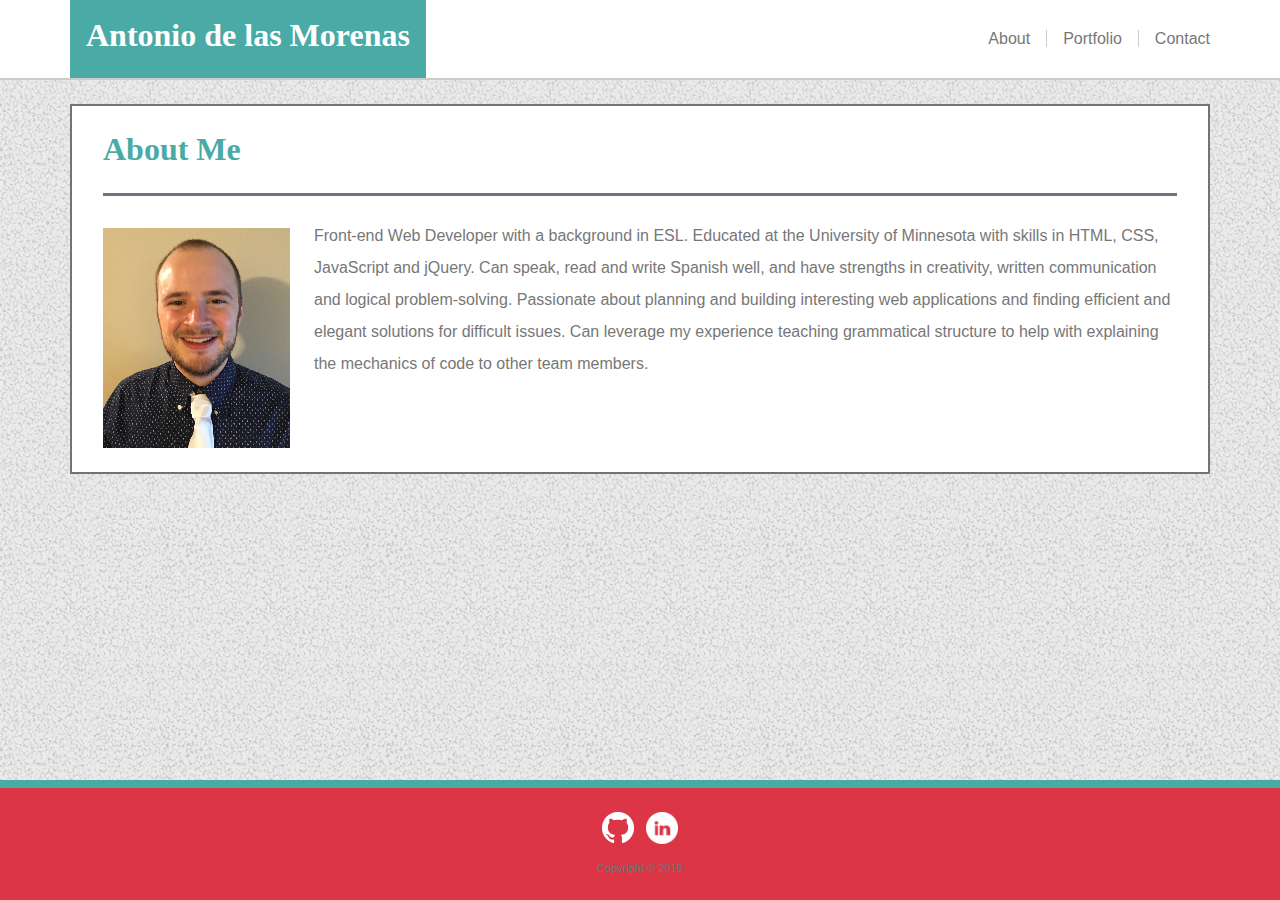
==== index.html @ 0104ee59 "Added images in the footer with links to my LinkedIn and GitHub" ====
<!DOCTYPE html>
<html lang="en">

<head>
  <meta charset="UTF-8">

  <title>Antonio de las Morenas</title>

  <meta name="viewport" content="width-device-width, initial-scale=1">

  <!--Linking our Bootstrap .css file, which is modified by a .scss file of the same name (custom.scss)-->
  <link rel="stylesheet" href="custom.css">

  <link rel="stylesheet" type="text/css" href="assets/css/style.css">

  <script src="https://code.jquery.com/jquery-3.4.1.min.js"
    integrity="sha256-CSXorXvZcTkaix6Yvo6HppcZGetbYMGWSFlBw8HfCJo=" crossorigin="anonymous"></script>

  <script src="https://maxcdn.bootstrapcdn.com/bootstrap/4.3.1/js/bootstrap.min.js"></script>

  <script src="assets/javascript/portfolio.js"></script>
</head>

<body class="d-flex flex-column">
  <div id="not-footer">
    <nav class="navbar navbar-expand-md navbar-light border-bottom border-dark bg-white p-0">
      <div class="container px-0">
        <div class="navbar-brand m-0 bg-info p-3">
          <h2 class="text-white">Antonio de las Morenas</h2>
        </div>
        <button class="navbar-toggler" type="button" data-toggle="collapse" data-target="#pageLinks"
          aria-controls="pageLinks" aria-expanded="false" aria-label="Toggle navigation">
          <span class="navbar-toggler-icon"></span>
        </button>
        <div class="collapse navbar-collapse" id="pageLinks">
          <ul class="navbar-nav ml-auto">
            <li class="nav-item">
              <a class="nav-link text-primary py-0 my-2" href="index.html">About<span
                  class="pr-3 d-none d-md-inline border-right border-dark"
                  style="border-width: 1px !important;"></span></a>
            </li>
            <li class="nav-item">
              <a class="nav-link text-primary py-0 my-2" href="portfolio.html">Portfolio<span
                  class="pr-3 d-none d-md-inline border-right border-dark"
                  style="border-width: 1px !important;"></span></a>
            </li>
            <li class="nav-item">
              <a class="nav-link text-primary pr-0" href="contact.html">Contact</a>
            </li>
          </ul>
        </div>
      </div>
    </nav>

    <div class="container bg-white">
      <div class="row mt-4 mb-5">
        <div id="mainArea" class="col-md-12 border border-secondary">

          <h2 class="text-info mx-3 py-4 border-bottom border-secondary" style="border-width: 3px !important;">About Me
          </h2>

          <div class="float-left ml-3 mr-4 my-4">
            <img src="assets/images/profile-picture.jpg" alt="profile picture" />
          </div>

          <p class="text-primary mx-3 mt-4" style="line-height: 2;">Front-end Web Developer with a background in ESL.
            Educated at the University of Minnesota with skills in HTML, CSS, JavaScript and jQuery. Can speak, read and
            write Spanish well, and have strengths in creativity, written communication and logical problem-solving.
            Passionate about planning and building interesting web applications and finding efficient and elegant
            solutions for difficult issues. Can leverage my experience teaching grammatical structure to help with
            explaining the mechanics of code to other team members.</p>
        </div>
      </div>
    </div>
  </div>

  <footer class="footer mt-auto py-4 bg-danger border-top border-info text-center"
    style="border-width: 8px !important;">
    <a href="https://github.com/ajdlm" target="_blank">
      <img src="assets/images/GitHub-Mark-Light.png" alt="GitHub" class="mr-2 mb-2 linkImage">
    </a>

    <a href="https://www.linkedin.com/in/antoniodelasmorenas/" target="_blank">
      <img src="assets/images/LinkedInLogo.png" alt="LinkedIn" height="32px" class="mb-2 linkImage">
    </a>

    <p class="text-center text-secondary m-0 pt-2" style="font-size: 11px;">Copyright © 2019</p>
  </footer>
</body>

</html>
---- assets/css/style.css ----
html,
body {
    height: 100%;
}

body {
    background-image: url("../images/background.png");
}

#not-footer {
    flex: 1 0 auto;
}

.modal-content {
    border: none !important;
}

.portfolio-picture, .portfolio-title {
    cursor: pointer;
}

.linkImage {
    cursor: pointer;
    transition: all .2s ease-in-out;
}

.linkImage:hover {
    transform: scale(1.1);
}

@media screen and (max-width: 575px) {
    #mainArea {
        border-right: none !important;
        border-left: none !important;
    }
}
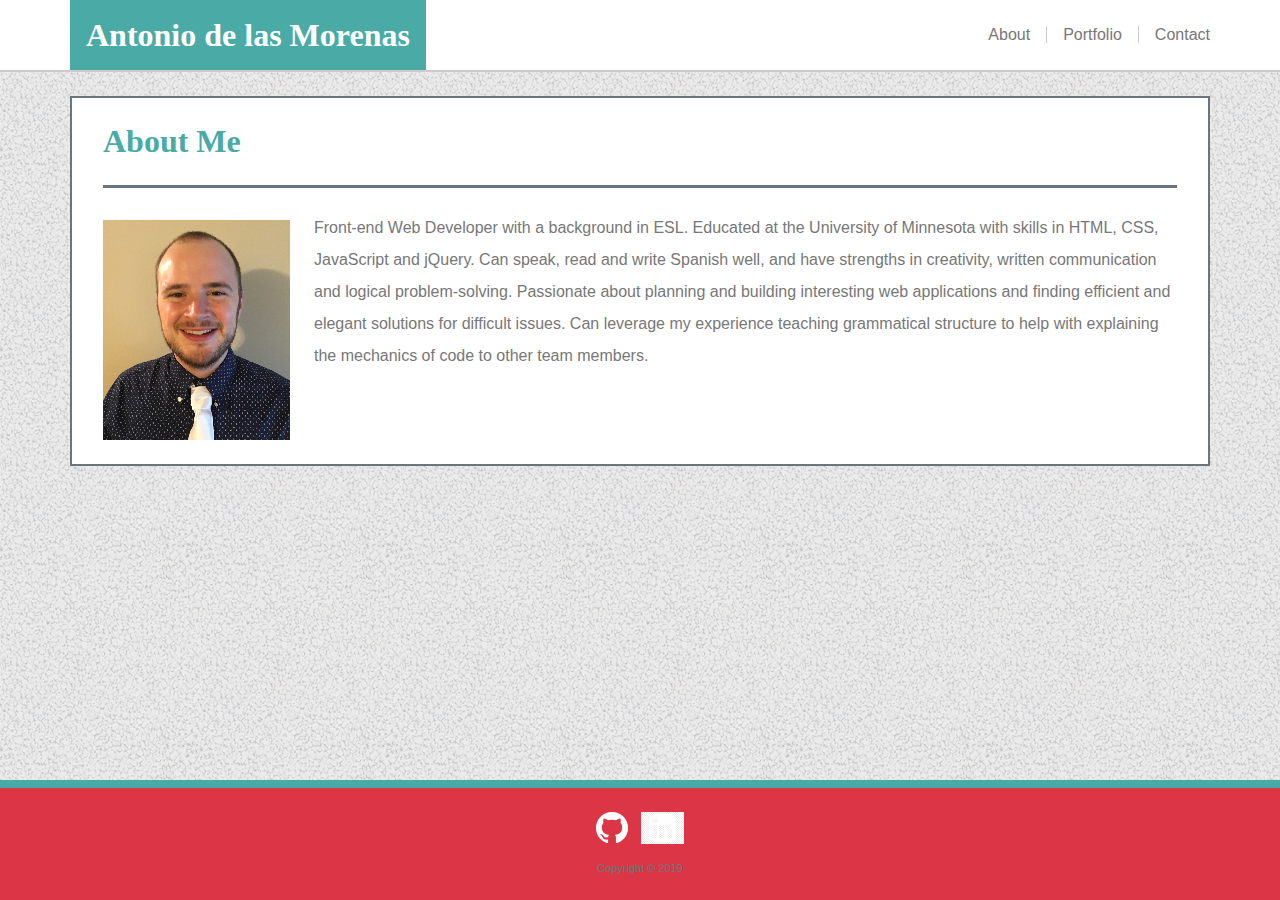
==== commit 2ce1b1e6: "Added my email address, my telephone number and a link to my LinkedIn to the contact page" ====
--- a/index.html
+++ b/index.html
@@ -2,23 +2,25 @@
 <html lang="en">
 
 <head>
-  <meta charset="UTF-8">
+    <meta charset="UTF-8">
 
-  <title>Antonio de las Morenas</title>
+    <title>Contact</title>
 
-  <meta name="viewport" content="width-device-width, initial-scale=1">
+    <meta name="viewport" content="width-device-width, initial-scale=1">
 
-  <!--Linking our Bootstrap .css file, which is modified by a .scss file of the same name (custom.scss)-->
-  <link rel="stylesheet" href="custom.css">
+    <!--Linking our Bootstrap .css file, which is modified by a .scss file of the same name (custom.scss)-->
+    <link rel="stylesheet" href="custom.css">
 
-  <link rel="stylesheet" type="text/css" href="assets/css/style.css">
+    <link rel=stylesheet href="https://cdnjs.cloudflare.com/ajax/libs/font-awesome/5.10.2/css/all.css">
 
-  <script src="https://code.jquery.com/jquery-3.4.1.min.js"
-    integrity="sha256-CSXorXvZcTkaix6Yvo6HppcZGetbYMGWSFlBw8HfCJo=" crossorigin="anonymous"></script>
+    <link rel="stylesheet" type="text/css" href="assets/css/style.css">
 
-  <script src="https://maxcdn.bootstrapcdn.com/bootstrap/4.3.1/js/bootstrap.min.js"></script>
+    <script src="https://code.jquery.com/jquery-3.4.1.min.js"
+        integrity="sha256-CSXorXvZcTkaix6Yvo6HppcZGetbYMGWSFlBw8HfCJo=" crossorigin="anonymous"></script>
 
-  <script src="assets/javascript/portfolio.js"></script>
+    <script src="https://maxcdn.bootstrapcdn.com/bootstrap/4.3.1/js/bootstrap.min.js"></script>
+
+    <script src="assets/javascript/portfolio.js"></script>
 </head>
 
 <body class="d-flex flex-column">
@@ -26,7 +28,7 @@
     <nav class="navbar navbar-expand-md navbar-light border-bottom border-dark bg-white p-0">
       <div class="container px-0">
         <div class="navbar-brand m-0 bg-info p-3">
-          <h2 class="text-white">Antonio de las Morenas</h2>
+          <h2 id="brandText" class="text-white mb-0">Antonio de las Morenas</h2>
         </div>
         <button class="navbar-toggler" type="button" data-toggle="collapse" data-target="#pageLinks"
           aria-controls="pageLinks" aria-expanded="false" aria-label="Toggle navigation">
@@ -81,7 +83,7 @@
     </a>
 
     <a href="https://www.linkedin.com/in/antoniodelasmorenas/" target="_blank">
-      <img src="assets/images/LinkedInLogo.png" alt="LinkedIn" height="32px" class="mb-2 linkImage">
+      <img src="assets/images/LinkedIn-Logo.png" alt="LinkedIn" height="32px" class="mb-2 linkImage">
     </a>
 
     <p class="text-center text-secondary m-0 pt-2" style="font-size: 11px;">Copyright © 2019</p>
--- a/assets/css/style.css
+++ b/assets/css/style.css
@@ -9,6 +9,15 @@
 
 #not-footer {
     flex: 1 0 auto;
+}
+
+#contactStuff {
+    background-image: url("../images/small-bg-2.png");
+    height: calc(100% - 48px);
+}
+
+#contactLinkedIn {
+    font-size: 35px;
 }
 
 .modal-content {
@@ -28,9 +37,29 @@
     transform: scale(1.1);
 }
 
+@media screen and (max-width: 780px) {
+    #contactStuff {
+        margin: 0 31px 32px 16px !important;
+    }
+
+    #entireForm {
+        padding-bottom: 20px !important;
+    }
+}
+
 @media screen and (max-width: 575px) {
+    #brandText {
+        font-size: 1.25rem;
+    }
+
     #mainArea {
         border-right: none !important;
         border-left: none !important;
     }
+}
+
+@media screen and (max-width: 359px) {
+    #brandText {
+        font-size: 1.05rem;
+    }
 }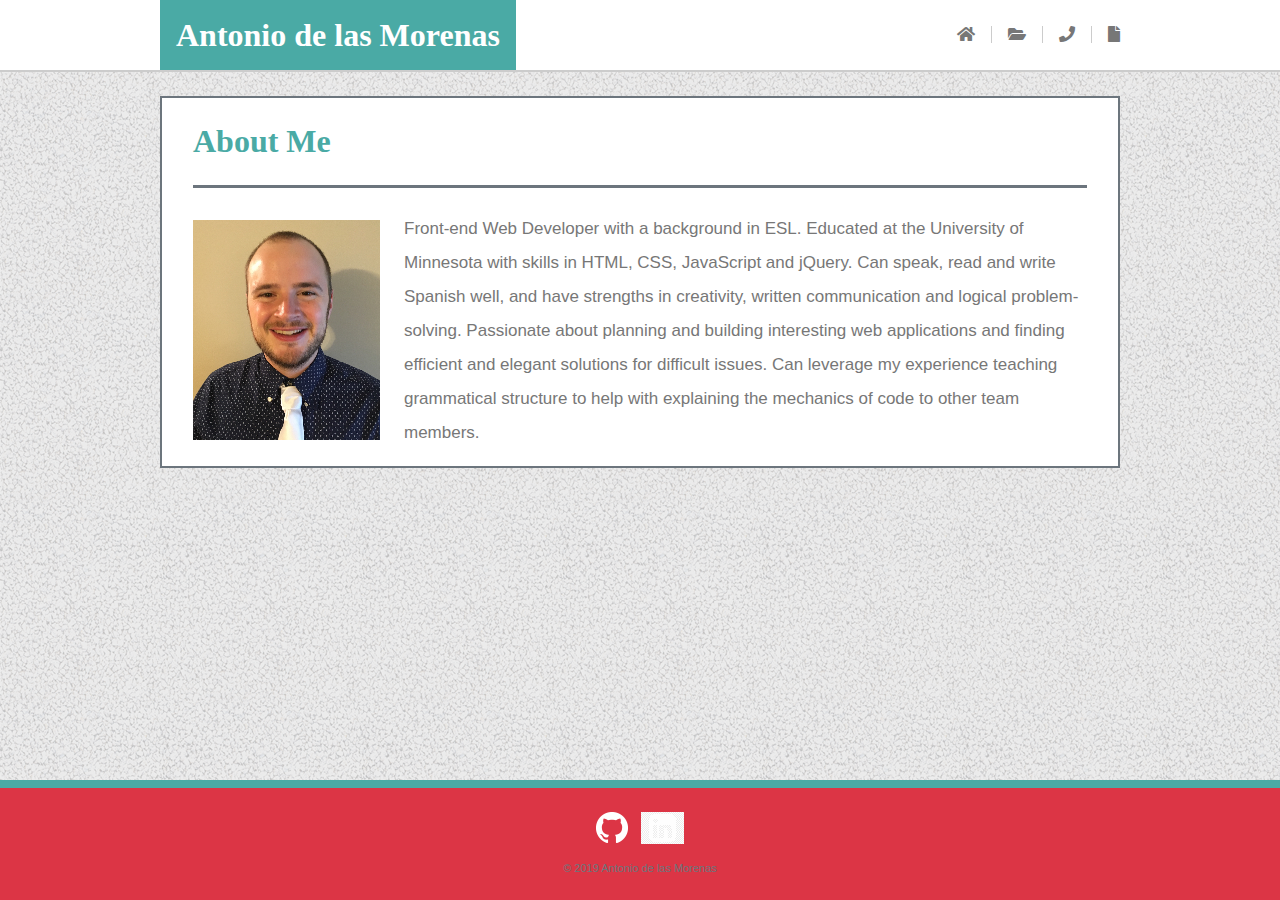
==== commit 3a6081b1: "Cleaned up images folder, made various instances of text more mobile-responsive, made it so textarea" ====
--- a/index.html
+++ b/index.html
@@ -2,31 +2,31 @@
 <html lang="en">
 
 <head>
-    <meta charset="UTF-8">
+  <meta charset="UTF-8">
 
-    <title>Contact</title>
+  <title>Antonio de las Morenas</title>
 
-    <meta name="viewport" content="width-device-width, initial-scale=1">
+  <meta name="viewport" content="width-device-width, initial-scale=1">
 
-    <!--Linking our Bootstrap .css file, which is modified by a .scss file of the same name (custom.scss)-->
-    <link rel="stylesheet" href="custom.css">
+  <!--Linking our Bootstrap .css file, which is modified by a .scss file of the same name (custom.scss)-->
+  <link rel="stylesheet" href="custom.css">
 
-    <link rel=stylesheet href="https://cdnjs.cloudflare.com/ajax/libs/font-awesome/5.10.2/css/all.css">
+  <link rel=stylesheet href="https://cdnjs.cloudflare.com/ajax/libs/font-awesome/5.10.2/css/all.css">
 
-    <link rel="stylesheet" type="text/css" href="assets/css/style.css">
+  <link rel="stylesheet" type="text/css" href="assets/css/style.css">
 
-    <script src="https://code.jquery.com/jquery-3.4.1.min.js"
-        integrity="sha256-CSXorXvZcTkaix6Yvo6HppcZGetbYMGWSFlBw8HfCJo=" crossorigin="anonymous"></script>
+  <script src="https://code.jquery.com/jquery-3.4.1.min.js"
+    integrity="sha256-CSXorXvZcTkaix6Yvo6HppcZGetbYMGWSFlBw8HfCJo=" crossorigin="anonymous"></script>
 
-    <script src="https://maxcdn.bootstrapcdn.com/bootstrap/4.3.1/js/bootstrap.min.js"></script>
+  <script src="https://maxcdn.bootstrapcdn.com/bootstrap/4.3.1/js/bootstrap.min.js"></script>
 
-    <script src="assets/javascript/portfolio.js"></script>
+  <script src="assets/javascript/portfolio.js"></script>
 </head>
 
 <body class="d-flex flex-column">
   <div id="not-footer">
     <nav class="navbar navbar-expand-md navbar-light border-bottom border-dark bg-white p-0">
-      <div class="container px-0">
+      <div id="headerContainer" class="container px-0">
         <div class="navbar-brand m-0 bg-info p-3">
           <h2 id="brandText" class="text-white mb-0">Antonio de las Morenas</h2>
         </div>
@@ -35,19 +35,30 @@
           <span class="navbar-toggler-icon"></span>
         </button>
         <div class="collapse navbar-collapse" id="pageLinks">
-          <ul class="navbar-nav ml-auto">
-            <li class="nav-item">
-              <a class="nav-link text-primary py-0 my-2" href="index.html">About<span
-                  class="pr-3 d-none d-md-inline border-right border-dark"
-                  style="border-width: 1px !important;"></span></a>
+          <ul class="navbar-nav ml-md-auto py-2 py-md-0">
+            <li class="nav-item ml-auto">
+              <a class="nav-link text-primary py-0 pr-2 my-2" href="index.html"><i class="fas fa-home"></i>
+                <p class="aboutFont d-none">About</p><span class="pr-3 d-inline border-right border-dark"
+                  style="border-width: 1px !important;"></span>
+              </a>
             </li>
             <li class="nav-item">
-              <a class="nav-link text-primary py-0 my-2" href="portfolio.html">Portfolio<span
-                  class="pr-3 d-none d-md-inline border-right border-dark"
-                  style="border-width: 1px !important;"></span></a>
+              <a class="nav-link text-primary py-0 px-2 my-2" href="portfolio.html"><i class="fas fa-folder-open"></i>
+                <p class="portfolioFont d-none">Portfolio</p><span
+                  class="pr-3 d-inline border-right border-dark" style="border-width: 1px !important;"></span>
+              </a>
             </li>
             <li class="nav-item">
-              <a class="nav-link text-primary pr-0" href="contact.html">Contact</a>
+              <a class="nav-link text-primary py-0 px-2 my-2" href="contact.html"><i class="fas fa-phone"></i>
+                <p class="contactFont d-none mb-0">Contact</p><span
+                  class="pr-3 d-inline border-right border-dark" style="border-width: 1px !important;"></span>
+              </a>
+            </li>
+            <li class="nav-item mr-auto">
+              <a class="nav-link text-primary pr-0 pl-2" href="assets/delasMorenas_Antonio_Resume.pdf" target="_blank"><i
+                  class="fas fa-file"></i>
+                <p class="resumeFont d-none mb-0">Resume</p>
+              </a>
             </li>
           </ul>
         </div>
@@ -62,10 +73,10 @@
           </h2>
 
           <div class="float-left ml-3 mr-4 my-4">
-            <img src="assets/images/profile-picture.jpg" alt="profile picture" />
+            <img id="profPic" src="assets/images/profile-picture.jpg" alt="profile picture" />
           </div>
 
-          <p class="text-primary mx-3 mt-4" style="line-height: 2;">Front-end Web Developer with a background in ESL.
+          <p id="summaryText" class="text-primary mx-3 mt-4" style="line-height: 2;">Front-end Web Developer with a background in ESL.
             Educated at the University of Minnesota with skills in HTML, CSS, JavaScript and jQuery. Can speak, read and
             write Spanish well, and have strengths in creativity, written communication and logical problem-solving.
             Passionate about planning and building interesting web applications and finding efficient and elegant
@@ -86,7 +97,7 @@
       <img src="assets/images/LinkedIn-Logo.png" alt="LinkedIn" height="32px" class="mb-2 linkImage">
     </a>
 
-    <p class="text-center text-secondary m-0 pt-2" style="font-size: 11px;">Copyright © 2019</p>
+    <p class="text-center text-secondary m-0 pt-2" style="font-size: 11px;">© 2019 Antonio de las Morenas</p>
   </footer>
 </body>
 
--- a/assets/css/style.css
+++ b/assets/css/style.css
@@ -12,15 +12,28 @@
 }
 
 #contactStuff {
-    background-image: url("../images/small-bg-2.png");
+    background-image: url("../images/small-bg.png");
     height: calc(100% - 48px);
+}
+
+#inputMessage {
+    resize: none;
 }
 
 #contactLinkedIn {
     font-size: 35px;
 }
 
-.modal-content {
+#summaryText, #contactStuff, #contactStuff > h6 {
+    font-size: 17px;
+}
+
+.navbar-nav {
+    display: flex;
+    flex-flow: row nowrap;
+}
+
+.modal-content, .modal-header {
     border: none !important;
 }
 
@@ -37,7 +50,19 @@
     transform: scale(1.1);
 }
 
-@media screen and (max-width: 780px) {
+@media screen and (min-width: 1200px) {
+    .container {
+        max-width: 960px;
+    }
+}
+
+@media screen and (max-width: 767px) {
+    #headerContainer {
+        min-width: 100%;
+        margin: 0 !important;
+        background: #4aaaa5;
+    }
+
     #contactStuff {
         margin: 0 31px 32px 16px !important;
     }
@@ -45,11 +70,30 @@
     #entireForm {
         padding-bottom: 20px !important;
     }
+
+    .navbar-toggler {
+        margin-right: 16px;
+    }
+
+    .navbar-brand {
+        margin-left: auto;
+        margin-right: auto;
+    }
+
+    .navbar-nav {
+        background: #666666;
+        width: 100%;
+    }
+
+    .nav-link {
+        color: white !important;
+        font-size: 20px;
+    }
 }
 
 @media screen and (max-width: 575px) {
-    #brandText {
-        font-size: 1.25rem;
+    #brandText, h2 {
+        font-size: 1.75rem;
     }
 
     #mainArea {
@@ -58,8 +102,36 @@
     }
 }
 
+@media screen and (max-width: 447px) {
+    #brandText, h2 {
+        font-size: 1.3rem;
+    }
+
+    h4 {
+        font-size: 1.2rem;
+    }
+}
+
+@media screen and (max-width: 374px) {
+    #summaryText {
+        font-size: 15px;
+    }
+}
+
 @media screen and (max-width: 359px) {
-    #brandText {
-        font-size: 1.05rem;
+    #profPic {
+        max-width: 160px;
+    }
+
+    #summaryText {
+        font-size: 14px;
+    }
+
+    #brandText, h2 {
+        font-size: 1.07rem;
+    }
+
+    h4 {
+        font-size: 1rem;
     }
 }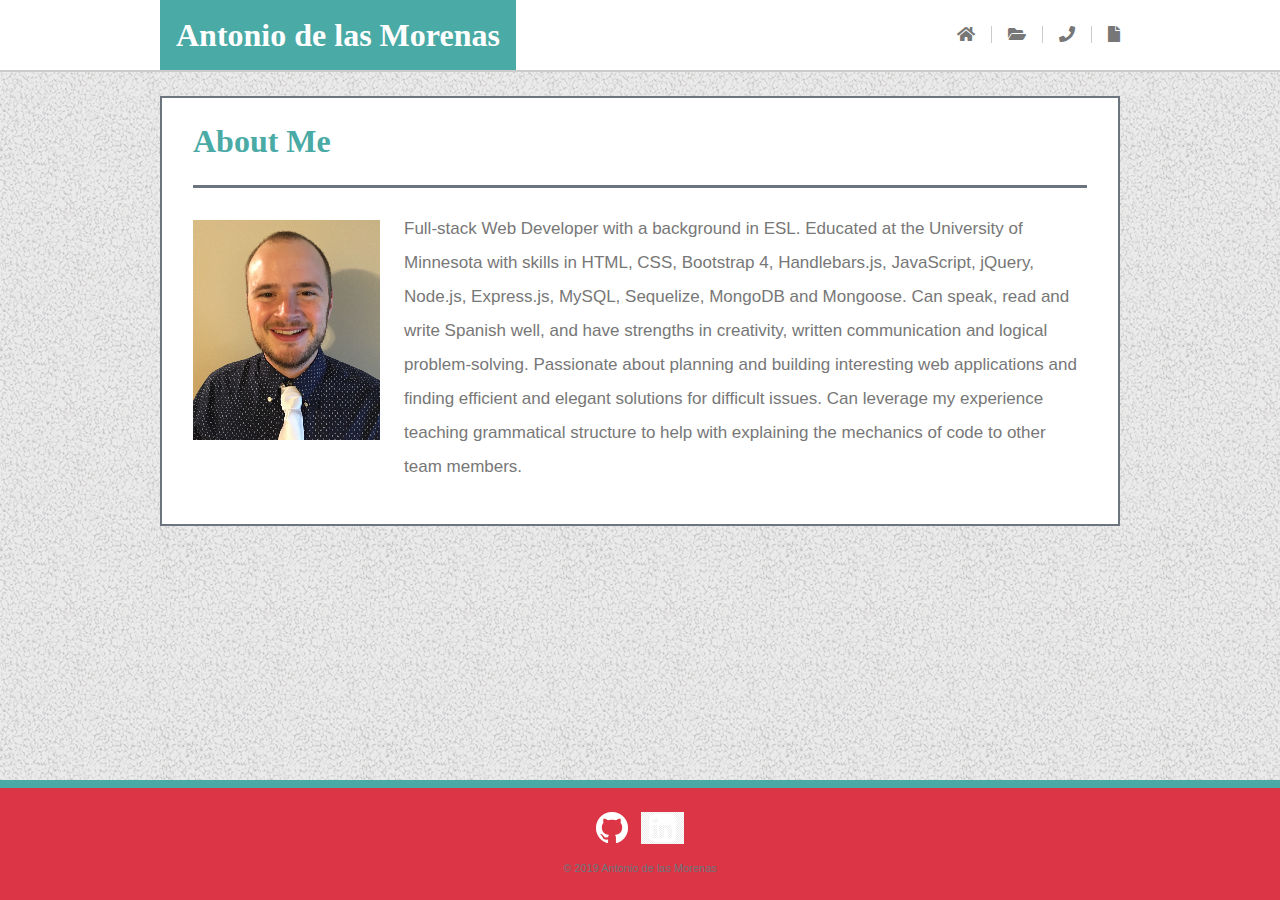
==== commit b11cc5cf: "Changed my About Me section to reflect the skills I've learned since I last updated my portfolio" ====
--- a/index.html
+++ b/index.html
@@ -1,104 +1,173 @@
 <!DOCTYPE html>
 <html lang="en">
+  <head>
+    <meta charset="UTF-8" />
 
-<head>
-  <meta charset="UTF-8">
+    <title>Antonio de las Morenas</title>
 
-  <title>Antonio de las Morenas</title>
+    <meta name="viewport" content="width-device-width, initial-scale=1" />
 
-  <meta name="viewport" content="width-device-width, initial-scale=1">
+    <!--Linking our Bootstrap .css file, which is modified by a .scss file of the same name (custom.scss)-->
+    <link rel="stylesheet" href="custom.css" />
 
-  <!--Linking our Bootstrap .css file, which is modified by a .scss file of the same name (custom.scss)-->
-  <link rel="stylesheet" href="custom.css">
+    <link
+      rel="stylesheet"
+      href="https://cdnjs.cloudflare.com/ajax/libs/font-awesome/5.10.2/css/all.css"
+    />
 
-  <link rel=stylesheet href="https://cdnjs.cloudflare.com/ajax/libs/font-awesome/5.10.2/css/all.css">
+    <link rel="stylesheet" type="text/css" href="assets/css/style.css" />
 
-  <link rel="stylesheet" type="text/css" href="assets/css/style.css">
+    <script
+      src="https://code.jquery.com/jquery-3.4.1.min.js"
+      integrity="sha256-CSXorXvZcTkaix6Yvo6HppcZGetbYMGWSFlBw8HfCJo="
+      crossorigin="anonymous"
+    ></script>
 
-  <script src="https://code.jquery.com/jquery-3.4.1.min.js"
-    integrity="sha256-CSXorXvZcTkaix6Yvo6HppcZGetbYMGWSFlBw8HfCJo=" crossorigin="anonymous"></script>
+    <script src="https://maxcdn.bootstrapcdn.com/bootstrap/4.3.1/js/bootstrap.min.js"></script>
 
-  <script src="https://maxcdn.bootstrapcdn.com/bootstrap/4.3.1/js/bootstrap.min.js"></script>
+    <script src="assets/javascript/portfolio.js"></script>
+  </head>
 
-  <script src="assets/javascript/portfolio.js"></script>
-</head>
+  <body class="d-flex flex-column">
+    <div id="not-footer">
+      <nav
+        class="navbar navbar-expand-md navbar-dark border-bottom border-dark bg-white p-0"
+      >
+        <div id="headerContainer" class="container px-0">
+          <div class="navbar-brand m-0 bg-info p-3">
+            <h2 id="brandText" class="text-white mb-0">
+              Antonio de las Morenas
+            </h2>
+          </div>
+          <button
+            class="navbar-toggler"
+            type="button"
+            data-toggle="collapse"
+            data-target="#pageLinks"
+            aria-controls="pageLinks"
+            aria-expanded="false"
+            aria-label="Toggle navigation"
+          >
+            <span class="navbar-toggler-icon"></span>
+          </button>
+          <div class="collapse navbar-collapse" id="pageLinks">
+            <ul class="navbar-nav ml-md-auto py-1 py-sm-2 py-md-0">
+              <li class="nav-item ml-auto">
+                <a
+                  class="nav-link text-primary py-0 pr-2 my-2"
+                  href="index.html"
+                  ><i class="fas fa-home"></i>
+                  <p class="aboutFont d-none">About</p>
+                  <span
+                    class="pr-3 d-inline border-right border-dark"
+                    style="border-width: 1px !important;"
+                  ></span>
+                </a>
+              </li>
+              <li class="nav-item">
+                <a
+                  class="nav-link text-primary py-0 px-2 my-2"
+                  href="portfolio.html"
+                  ><i class="fas fa-folder-open"></i>
+                  <p class="portfolioFont d-none">Portfolio</p>
+                  <span
+                    class="pr-3 d-inline border-right border-dark"
+                    style="border-width: 1px !important;"
+                  ></span>
+                </a>
+              </li>
+              <li class="nav-item">
+                <a
+                  class="nav-link text-primary py-0 px-2 my-2"
+                  href="contact.html"
+                  ><i class="fas fa-phone"></i>
+                  <p class="contactFont d-none mb-0">Contact</p>
+                  <span
+                    class="pr-3 d-inline border-right border-dark"
+                    style="border-width: 1px !important;"
+                  ></span>
+                </a>
+              </li>
+              <li class="nav-item mr-auto">
+                <a
+                  class="nav-link text-primary pr-0 pl-2"
+                  href="assets/delasMorenas_Antonio_Resume.pdf"
+                  target="_blank"
+                  ><i class="fas fa-file"></i>
+                  <p class="resumeFont d-none mb-0">Resume</p>
+                </a>
+              </li>
+            </ul>
+          </div>
+        </div>
+      </nav>
 
-<body class="d-flex flex-column">
-  <div id="not-footer">
-    <nav class="navbar navbar-expand-md navbar-light border-bottom border-dark bg-white p-0">
-      <div id="headerContainer" class="container px-0">
-        <div class="navbar-brand m-0 bg-info p-3">
-          <h2 id="brandText" class="text-white mb-0">Antonio de las Morenas</h2>
-        </div>
-        <button class="navbar-toggler" type="button" data-toggle="collapse" data-target="#pageLinks"
-          aria-controls="pageLinks" aria-expanded="false" aria-label="Toggle navigation">
-          <span class="navbar-toggler-icon"></span>
-        </button>
-        <div class="collapse navbar-collapse" id="pageLinks">
-          <ul class="navbar-nav ml-md-auto py-2 py-md-0">
-            <li class="nav-item ml-auto">
-              <a class="nav-link text-primary py-0 pr-2 my-2" href="index.html"><i class="fas fa-home"></i>
-                <p class="aboutFont d-none">About</p><span class="pr-3 d-inline border-right border-dark"
-                  style="border-width: 1px !important;"></span>
-              </a>
-            </li>
-            <li class="nav-item">
-              <a class="nav-link text-primary py-0 px-2 my-2" href="portfolio.html"><i class="fas fa-folder-open"></i>
-                <p class="portfolioFont d-none">Portfolio</p><span
-                  class="pr-3 d-inline border-right border-dark" style="border-width: 1px !important;"></span>
-              </a>
-            </li>
-            <li class="nav-item">
-              <a class="nav-link text-primary py-0 px-2 my-2" href="contact.html"><i class="fas fa-phone"></i>
-                <p class="contactFont d-none mb-0">Contact</p><span
-                  class="pr-3 d-inline border-right border-dark" style="border-width: 1px !important;"></span>
-              </a>
-            </li>
-            <li class="nav-item mr-auto">
-              <a class="nav-link text-primary pr-0 pl-2" href="assets/delasMorenas_Antonio_Resume.pdf" target="_blank"><i
-                  class="fas fa-file"></i>
-                <p class="resumeFont d-none mb-0">Resume</p>
-              </a>
-            </li>
-          </ul>
-        </div>
-      </div>
-    </nav>
+      <div class="container bg-white">
+        <div class="row mt-4 mb-5">
+          <div id="mainArea" class="col-md-12 border border-secondary">
+            <h2
+              class="text-info mx-3 py-4 border-bottom border-secondary"
+              style="border-width: 3px !important;"
+            >
+              About Me
+            </h2>
 
-    <div class="container bg-white">
-      <div class="row mt-4 mb-5">
-        <div id="mainArea" class="col-md-12 border border-secondary">
+            <div class="float-left ml-3 mr-4 my-4">
+              <img
+                id="profPic"
+                src="assets/images/profile-picture.jpg"
+                alt="profile picture"
+              />
+            </div>
 
-          <h2 class="text-info mx-3 py-4 border-bottom border-secondary" style="border-width: 3px !important;">About Me
-          </h2>
-
-          <div class="float-left ml-3 mr-4 my-4">
-            <img id="profPic" src="assets/images/profile-picture.jpg" alt="profile picture" />
+            <p
+              id="summaryText"
+              class="text-primary mx-3 pb-3 my-4"
+              style="line-height: 2;"
+            >
+              Full-stack Web Developer with a background in ESL. Educated at the
+              University of Minnesota with skills in HTML, CSS, Bootstrap 4,
+              Handlebars.js, JavaScript, jQuery, Node.js, Express.js, MySQL,
+              Sequelize, MongoDB and Mongoose. Can speak, read and write Spanish
+              well, and have strengths in creativity, written communication and
+              logical problem-solving. Passionate about planning and building
+              interesting web applications and finding efficient and elegant
+              solutions for difficult issues. Can leverage my experience
+              teaching grammatical structure to help with explaining the
+              mechanics of code to other team members.
+            </p>
           </div>
-
-          <p id="summaryText" class="text-primary mx-3 mt-4" style="line-height: 2;">Front-end Web Developer with a background in ESL.
-            Educated at the University of Minnesota with skills in HTML, CSS, JavaScript and jQuery. Can speak, read and
-            write Spanish well, and have strengths in creativity, written communication and logical problem-solving.
-            Passionate about planning and building interesting web applications and finding efficient and elegant
-            solutions for difficult issues. Can leverage my experience teaching grammatical structure to help with
-            explaining the mechanics of code to other team members.</p>
         </div>
       </div>
     </div>
-  </div>
 
-  <footer class="footer mt-auto py-4 bg-danger border-top border-info text-center"
-    style="border-width: 8px !important;">
-    <a href="https://github.com/ajdlm" target="_blank">
-      <img src="assets/images/GitHub-Mark-Light.png" alt="GitHub" class="mr-2 mb-2 linkImage">
-    </a>
+    <footer
+      class="footer mt-auto py-4 bg-danger border-top border-info text-center"
+      style="border-width: 8px !important;"
+    >
+      <a href="https://github.com/ajdlm" target="_blank">
+        <img
+          src="assets/images/GitHub-Mark-Light.png"
+          alt="GitHub"
+          class="mr-2 mb-2 linkImage"
+        />
+      </a>
 
-    <a href="https://www.linkedin.com/in/antoniodelasmorenas/" target="_blank">
-      <img src="assets/images/LinkedIn-Logo.png" alt="LinkedIn" height="32px" class="mb-2 linkImage">
-    </a>
+      <a
+        href="https://www.linkedin.com/in/antoniodelasmorenas/"
+        target="_blank"
+      >
+        <img
+          src="assets/images/LinkedIn-Logo.png"
+          alt="LinkedIn"
+          height="32px"
+          class="mb-2 linkImage"
+        />
+      </a>
 
-    <p class="text-center text-secondary m-0 pt-2" style="font-size: 11px;">© 2019 Antonio de las Morenas</p>
-  </footer>
-</body>
-
-</html>+      <p class="text-center text-secondary m-0 pt-2" style="font-size: 11px;">
+        © 2019 Antonio de las Morenas
+      </p>
+    </footer>
+  </body>
+</html>
--- a/assets/css/style.css
+++ b/assets/css/style.css
@@ -41,6 +41,10 @@
     cursor: pointer;
 }
 
+.portfolio-title {
+    margin-bottom: 12px !important;
+}
+
 .linkImage {
     cursor: pointer;
     transition: all .2s ease-in-out;
@@ -71,6 +75,10 @@
         padding-bottom: 20px !important;
     }
 
+    #contactLinkedIn {
+        padding-bottom: 12px;
+    }
+
     .navbar-toggler {
         margin-right: 16px;
     }
@@ -88,6 +96,15 @@
     .nav-link {
         color: white !important;
         font-size: 20px;
+    }
+
+    .nav-link > i:hover, .nav-link > p:hover {
+        color: white !important;
+    }
+
+    .nav-link > p:hover {
+        font-size: 16px;
+        padding-top: 4px !important;
     }
 }
 
@@ -110,9 +127,18 @@
     h4 {
         font-size: 1.2rem;
     }
+
+    .navbar-nav {
+        padding-top: 0 !important;
+        padding-bottom: 0 !important;
+    }
 }
 
 @media screen and (max-width: 374px) {
+    #entireForm, input, #contactStuff, #contactStuff > h6 {
+        font-size: 16px !important;
+    }
+
     #summaryText {
         font-size: 15px;
     }
@@ -121,6 +147,10 @@
 @media screen and (max-width: 359px) {
     #profPic {
         max-width: 160px;
+    }
+
+    #entireForm, input, #contactStuff, #contactStuff > h6 {
+        font-size: 15px !important;
     }
 
     #summaryText {
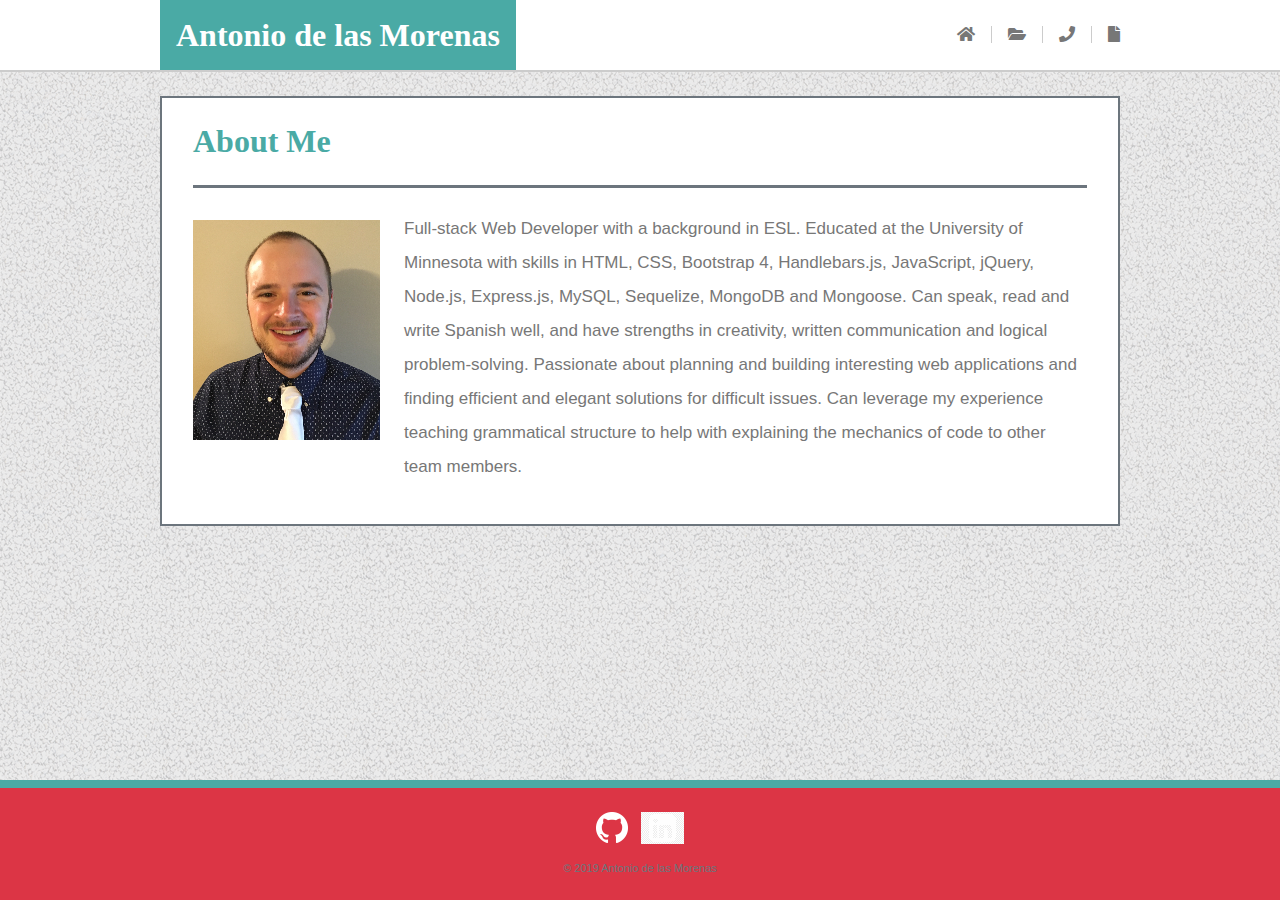
==== commit 5805352f: "Fixed problem with the size of the GitHub logo on the index.html and contact.html pages" ====
--- a/index.html
+++ b/index.html
@@ -149,6 +149,7 @@
         <img
           src="assets/images/GitHub-Mark-Light.png"
           alt="GitHub"
+          height="32px"
           class="mr-2 mb-2 linkImage"
         />
       </a>
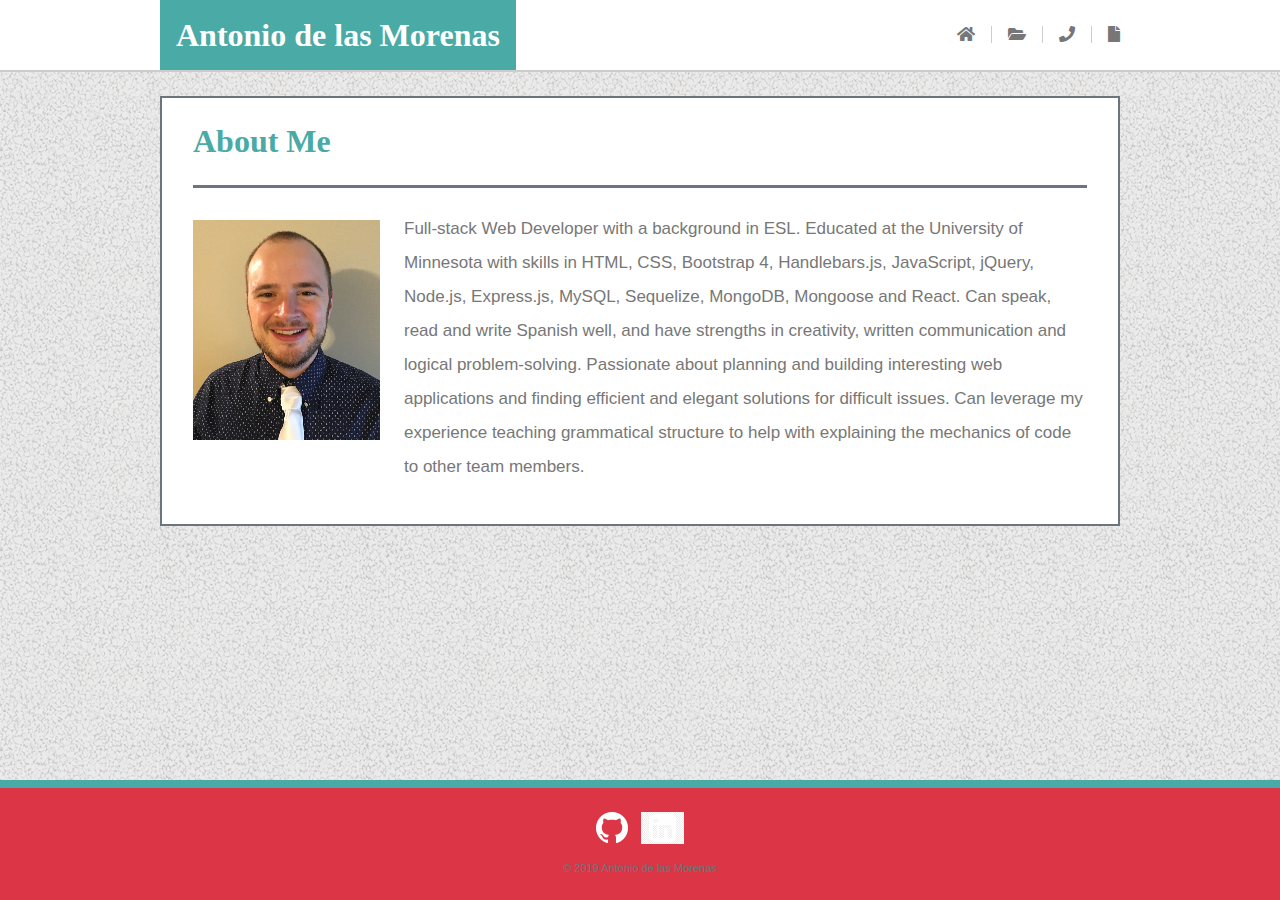
==== commit ccc6e6bd: "Added project 3 to the portfolio gallery" ====
--- a/index.html
+++ b/index.html
@@ -128,13 +128,13 @@
               Full-stack Web Developer with a background in ESL. Educated at the
               University of Minnesota with skills in HTML, CSS, Bootstrap 4,
               Handlebars.js, JavaScript, jQuery, Node.js, Express.js, MySQL,
-              Sequelize, MongoDB and Mongoose. Can speak, read and write Spanish
-              well, and have strengths in creativity, written communication and
-              logical problem-solving. Passionate about planning and building
-              interesting web applications and finding efficient and elegant
-              solutions for difficult issues. Can leverage my experience
-              teaching grammatical structure to help with explaining the
-              mechanics of code to other team members.
+              Sequelize, MongoDB, Mongoose and React. Can speak, read and write
+              Spanish well, and have strengths in creativity, written
+              communication and logical problem-solving. Passionate about
+              planning and building interesting web applications and finding
+              efficient and elegant solutions for difficult issues. Can leverage
+              my experience teaching grammatical structure to help with
+              explaining the mechanics of code to other team members.
             </p>
           </div>
         </div>
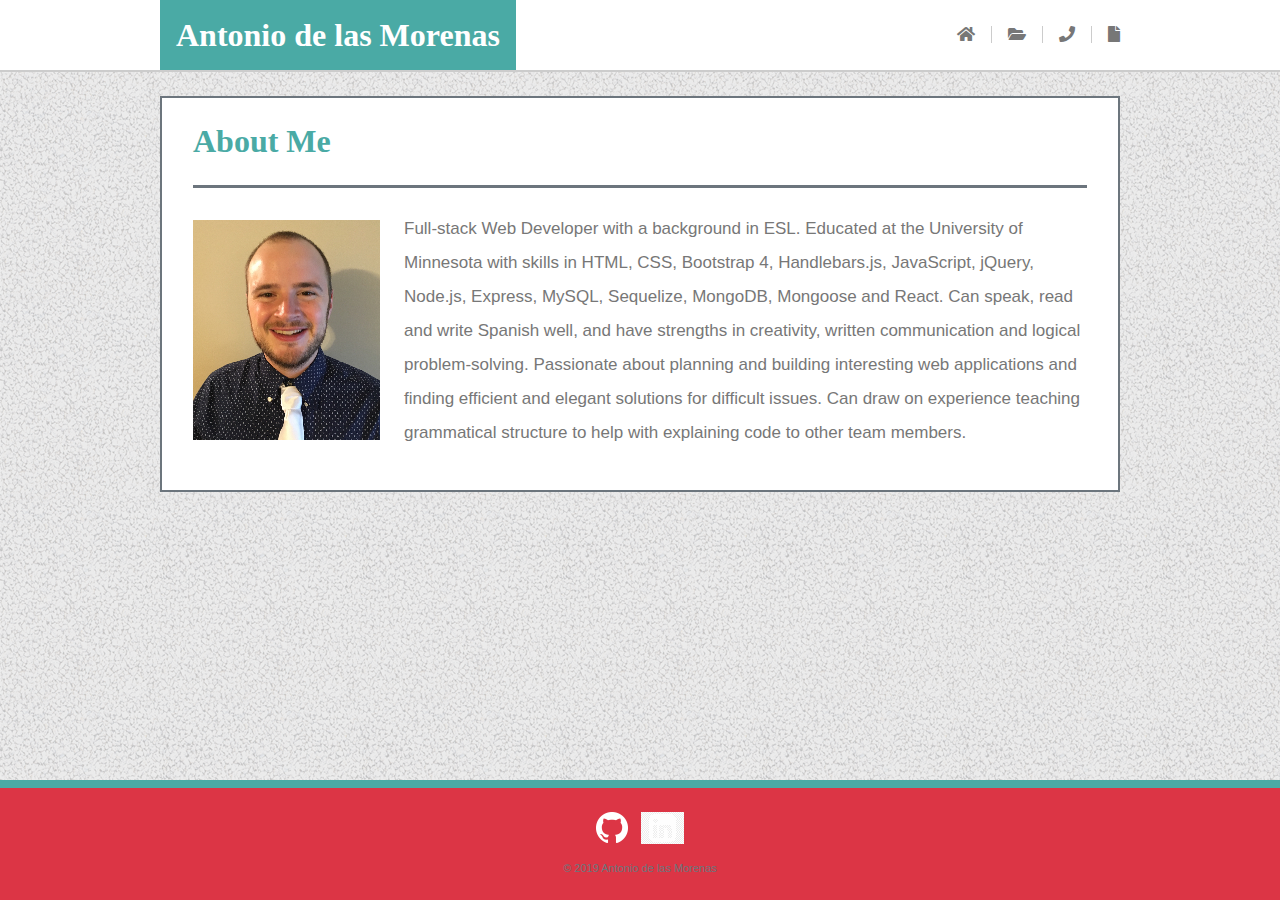
==== commit a14890b9: "Updated my resume as well as the text in index.html" ====
--- a/index.html
+++ b/index.html
@@ -60,7 +60,7 @@
                   <p class="aboutFont d-none">About</p>
                   <span
                     class="pr-3 d-inline border-right border-dark"
-                    style="border-width: 1px !important;"
+                    style="border-width: 1px !important"
                   ></span>
                 </a>
               </li>
@@ -72,7 +72,7 @@
                   <p class="portfolioFont d-none">Portfolio</p>
                   <span
                     class="pr-3 d-inline border-right border-dark"
-                    style="border-width: 1px !important;"
+                    style="border-width: 1px !important"
                   ></span>
                 </a>
               </li>
@@ -84,7 +84,7 @@
                   <p class="contactFont d-none mb-0">Contact</p>
                   <span
                     class="pr-3 d-inline border-right border-dark"
-                    style="border-width: 1px !important;"
+                    style="border-width: 1px !important"
                   ></span>
                 </a>
               </li>
@@ -107,7 +107,7 @@
           <div id="mainArea" class="col-md-12 border border-secondary">
             <h2
               class="text-info mx-3 py-4 border-bottom border-secondary"
-              style="border-width: 3px !important;"
+              style="border-width: 3px !important"
             >
               About Me
             </h2>
@@ -123,18 +123,18 @@
             <p
               id="summaryText"
               class="text-primary mx-3 pb-3 my-4"
-              style="line-height: 2;"
+              style="line-height: 2"
             >
               Full-stack Web Developer with a background in ESL. Educated at the
               University of Minnesota with skills in HTML, CSS, Bootstrap 4,
-              Handlebars.js, JavaScript, jQuery, Node.js, Express.js, MySQL,
+              Handlebars.js, JavaScript, jQuery, Node.js, Express, MySQL,
               Sequelize, MongoDB, Mongoose and React. Can speak, read and write
               Spanish well, and have strengths in creativity, written
               communication and logical problem-solving. Passionate about
               planning and building interesting web applications and finding
-              efficient and elegant solutions for difficult issues. Can leverage
-              my experience teaching grammatical structure to help with
-              explaining the mechanics of code to other team members.
+              efficient and elegant solutions for difficult issues. Can draw on
+              experience teaching grammatical structure to help with explaining
+              code to other team members.
             </p>
           </div>
         </div>
@@ -143,7 +143,7 @@
 
     <footer
       class="footer mt-auto py-4 bg-danger border-top border-info text-center"
-      style="border-width: 8px !important;"
+      style="border-width: 8px !important"
     >
       <a href="https://github.com/ajdlm" target="_blank">
         <img
@@ -166,7 +166,7 @@
         />
       </a>
 
-      <p class="text-center text-secondary m-0 pt-2" style="font-size: 11px;">
+      <p class="text-center text-secondary m-0 pt-2" style="font-size: 11px">
         © 2019 Antonio de las Morenas
       </p>
     </footer>
--- a/assets/css/style.css
+++ b/assets/css/style.css
@@ -1,167 +1,201 @@
 html,
 body {
-    height: 100%;
+  height: 100%;
 }
 
 body {
-    background-image: url("../images/background.png");
+  background-image: url("../images/background.png");
 }
 
 #not-footer {
-    flex: 1 0 auto;
+  flex: 1 0 auto;
 }
 
 #contactStuff {
-    background-image: url("../images/small-bg.png");
-    height: calc(100% - 48px);
+  background-image: url("../images/small-bg.png");
+  height: calc(100% - 48px);
 }
 
 #inputMessage {
-    resize: none;
+  resize: none;
 }
 
 #contactLinkedIn {
-    font-size: 35px;
-}
-
-#summaryText, #contactStuff, #contactStuff > h6 {
-    font-size: 17px;
+  font-size: 35px;
+}
+
+#summaryText,
+#contactStuff,
+#contactStuff > h6 {
+  font-size: 17px;
+}
+
+#dynamic-description {
+  line-height: 1.85;
 }
 
 .navbar-nav {
-    display: flex;
-    flex-flow: row nowrap;
-}
-
-.modal-content, .modal-header {
-    border: none !important;
-}
-
-.portfolio-picture, .portfolio-title {
-    cursor: pointer;
-}
-
+  display: flex;
+  flex-flow: row nowrap;
+}
+
+.modal-content,
+.modal-header {
+  border: none !important;
+}
+
+.portfolio-picture,
 .portfolio-title {
+  cursor: pointer;
+}
+
+.grow-animation {
+  transform: scale(1.035);
+}
+
+.portfolio-title {
+  margin-bottom: 12px !important;
+}
+
+.linkImage {
+  cursor: pointer;
+  transition: all 0.2s ease-in-out;
+}
+
+.linkImage:hover {
+  transform: scale(1.1);
+}
+
+@media screen and (min-width: 1200px) {
+  .container {
+    max-width: 960px;
+  }
+}
+
+@media screen and (max-width: 991px) {
+  .portfolio-title {
+    padding: 12px 0 !important;
+    margin-bottom: 10px !important;
+  }
+}
+
+@media screen and (max-width: 767px) {
+  .portfolio-title {
+    padding: 16px 0 !important;
     margin-bottom: 12px !important;
-}
-
-.linkImage {
-    cursor: pointer;
-    transition: all .2s ease-in-out;
-}
-
-.linkImage:hover {
-    transform: scale(1.1);
-}
-
-@media screen and (min-width: 1200px) {
-    .container {
-        max-width: 960px;
-    }
-}
-
-@media screen and (max-width: 767px) {
-    #headerContainer {
-        min-width: 100%;
-        margin: 0 !important;
-        background: #4aaaa5;
-    }
-
-    #contactStuff {
-        margin: 0 31px 32px 16px !important;
-    }
-
-    #entireForm {
-        padding-bottom: 20px !important;
-    }
-
-    #contactLinkedIn {
-        padding-bottom: 12px;
-    }
-
-    .navbar-toggler {
-        margin-right: 16px;
-    }
-
-    .navbar-brand {
-        margin-left: auto;
-        margin-right: auto;
-    }
-
-    .navbar-nav {
-        background: #666666;
-        width: 100%;
-    }
-
-    .nav-link {
-        color: white !important;
-        font-size: 20px;
-    }
-
-    .nav-link > i:hover, .nav-link > p:hover {
-        color: white !important;
-    }
-
-    .nav-link > p:hover {
-        font-size: 16px;
-        padding-top: 4px !important;
-    }
+  }
+
+  #headerContainer {
+    min-width: 100%;
+    margin: 0 !important;
+    background: #4aaaa5;
+  }
+
+  #contactStuff {
+    margin: 0 31px 32px 16px !important;
+  }
+
+  #entireForm {
+    padding-bottom: 20px !important;
+  }
+
+  #contactLinkedIn {
+    padding-bottom: 12px;
+  }
+
+  .navbar-toggler {
+    margin-right: 16px;
+  }
+
+  .navbar-brand {
+    margin-left: auto;
+    margin-right: auto;
+  }
+
+  .navbar-nav {
+    background: #666666;
+    width: 100%;
+  }
+
+  .nav-link {
+    color: white !important;
+    font-size: 20px;
+  }
+
+  .nav-link > i:hover,
+  .nav-link > p:hover {
+    color: white !important;
+  }
+
+  .nav-link > p:hover {
+    font-size: 16px;
+    padding-top: 4px !important;
+  }
 }
 
 @media screen and (max-width: 575px) {
-    #brandText, h2 {
-        font-size: 1.75rem;
-    }
-
-    #mainArea {
-        border-right: none !important;
-        border-left: none !important;
-    }
+  #brandText,
+  h2 {
+    font-size: 1.75rem;
+  }
+
+  #mainArea {
+    border-right: none !important;
+    border-left: none !important;
+  }
 }
 
 @media screen and (max-width: 447px) {
-    #brandText, h2 {
-        font-size: 1.3rem;
-    }
-
-    h4 {
-        font-size: 1.2rem;
-    }
-
-    .navbar-nav {
-        padding-top: 0 !important;
-        padding-bottom: 0 !important;
-    }
+  #brandText,
+  h2 {
+    font-size: 1.3rem;
+  }
+
+  h4 {
+    font-size: 1.2rem;
+  }
+
+  .navbar-nav {
+    padding-top: 0 !important;
+    padding-bottom: 0 !important;
+  }
 }
 
 @media screen and (max-width: 374px) {
-    #entireForm, input, #contactStuff, #contactStuff > h6 {
-        font-size: 16px !important;
-    }
-
-    #summaryText {
-        font-size: 15px;
-    }
+  #entireForm,
+  input,
+  #contactStuff,
+  #contactStuff > h6 {
+    font-size: 16px !important;
+  }
+
+  #summaryText {
+    font-size: 15px;
+  }
 }
 
 @media screen and (max-width: 359px) {
-    #profPic {
-        max-width: 160px;
-    }
-
-    #entireForm, input, #contactStuff, #contactStuff > h6 {
-        font-size: 15px !important;
-    }
-
-    #summaryText {
-        font-size: 14px;
-    }
-
-    #brandText, h2 {
-        font-size: 1.07rem;
-    }
-
-    h4 {
-        font-size: 1rem;
-    }
-}+  #profPic {
+    max-width: 160px;
+  }
+
+  #entireForm,
+  input,
+  #contactStuff,
+  #contactStuff > h6 {
+    font-size: 15px !important;
+  }
+
+  #summaryText {
+    font-size: 14px;
+  }
+
+  #brandText,
+  h2 {
+    font-size: 1.07rem;
+  }
+
+  h4 {
+    font-size: 1rem;
+  }
+}
